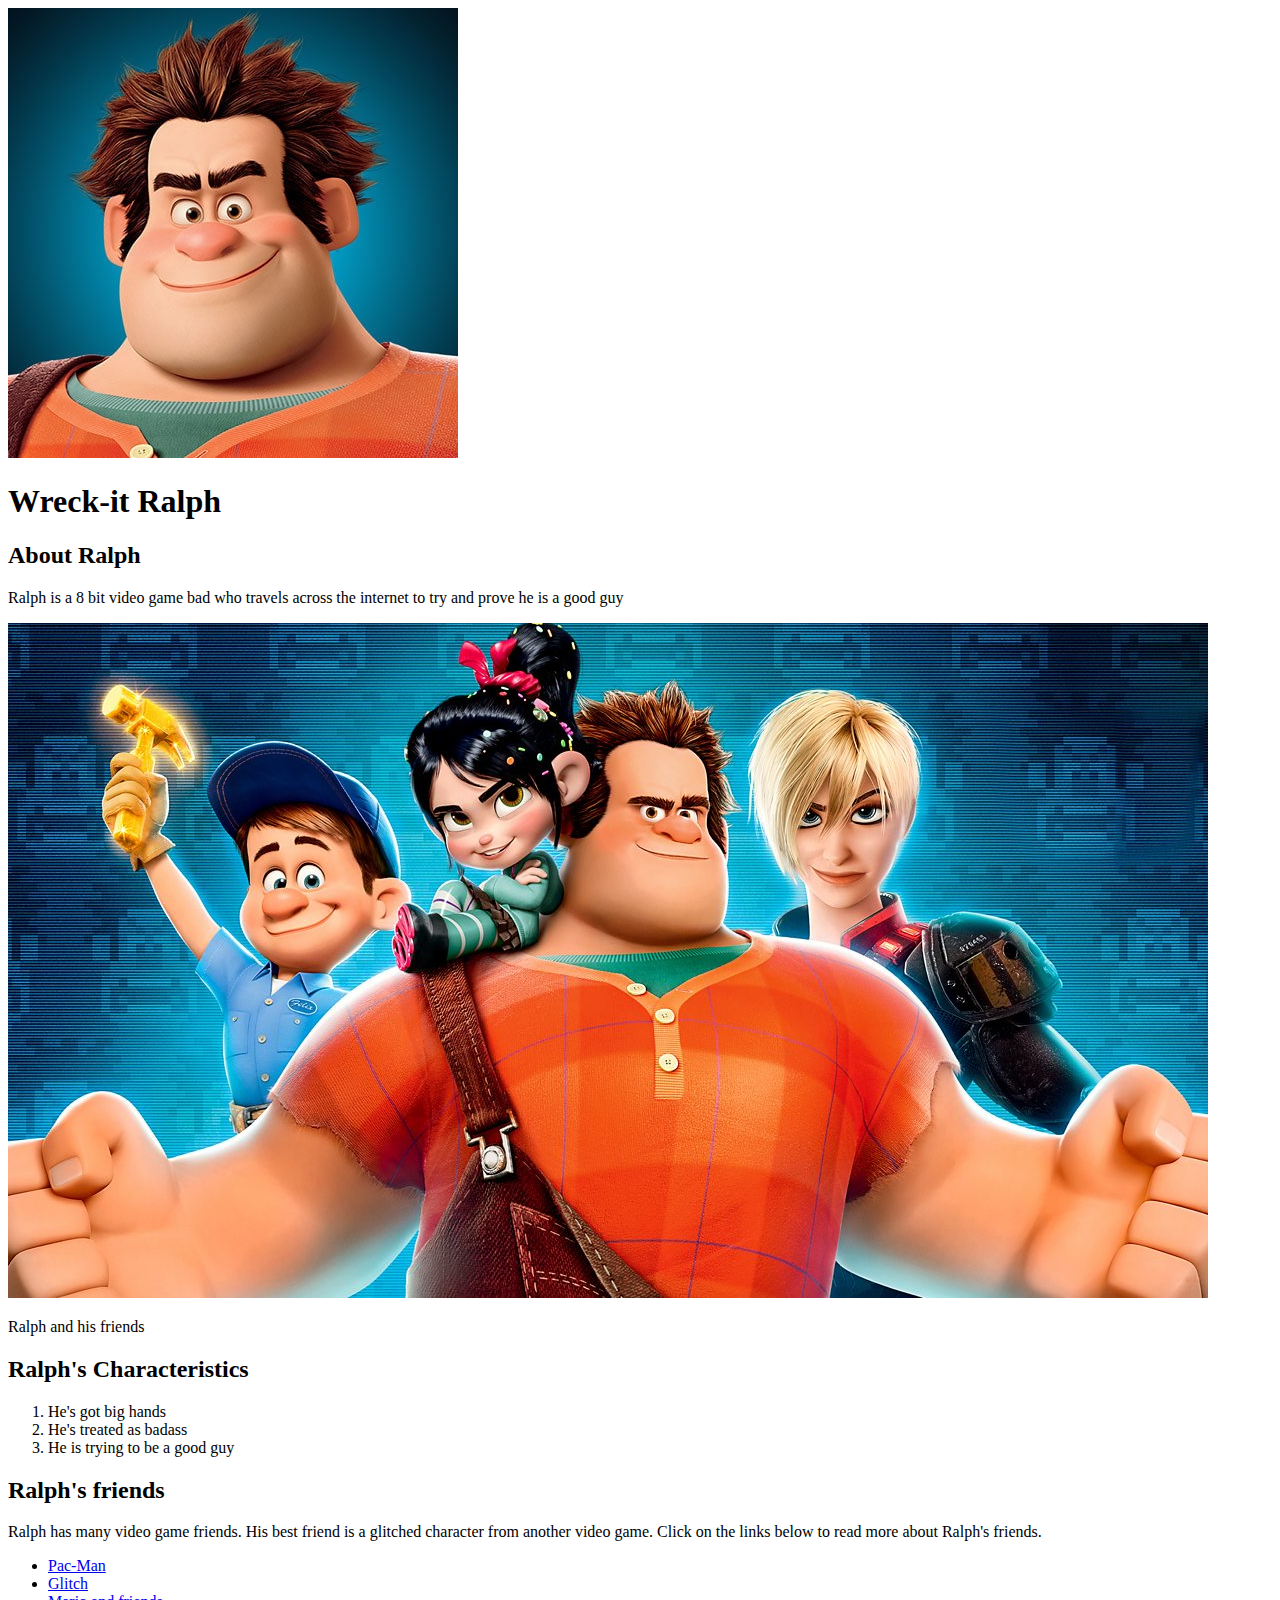
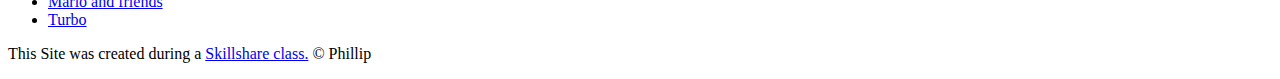
==== index.html @ daf98a17 "Added our characters index.html and a few images" ====
<!DOCTYPE html>
<html>
<head>
	<meta charset="utf-8">
	<meta name="viewport" content="width=device-width, initial-scale=1">
	<title>Wreck-it Ralph</title>
	<link rel="icon" href="img/ralph-avatar.jpeg">
</head>
<body>
	<!-- header element -->
	<header>
		<img src="img/ralph-avatar.jpeg">
		<h1>Wreck-it Ralph</h1>
	</header>

	<!-- main element -->
	<main>
		
		<h2>About Ralph</h2>
		<p>Ralph is a 8 bit video game bad who travels across the internet to try and prove he is a good guy</p>
		<img src="img/ralph-big.jpeg">
		<p>Ralph and his friends</p>

			<!-- Characteristics -->
		<h2>Ralph's Characteristics</h2>
		<ol>
			<li>He's got big hands </li>
			<li>He's treated as badass</li>
			<li>He is trying to be a good guy</li>
		</ol>
		<!-- Friends -->

		<h2>Ralph's friends</h2>
		<p>Ralph has many video game friends. His best friend is a glitched character from another video game. Click on the links below to read more about Ralph's friends.</p>
		<ul>
			<li><a target="_blank" href="https://en.wikipedia.org/wiki/Pac-Man">Pac-Man</a></li>
			<li><a target="_blank" href="https://wreckitralph.fandom.com/wiki/Vanellope_von_Schweetz">Glitch</a></li>
			<li><a target="_blank" href="https://en.wikipedia.org/wiki/Characters_in_the_Mario_franchise">Mario and friends</a></li>
			<li><a target="_blank" href="https://wreckitralph.fandom.com/wiki/Turbo">Turbo</a></li>
		</ul>

	</main>

	<!-- Footer Element -->
	<footer>
		<p>This Site was created during a <a target="_blank" href="https://skillshare.com">Skillshare class.</a> &copy; Phillip</p>
	</footer>
</body>
</html>
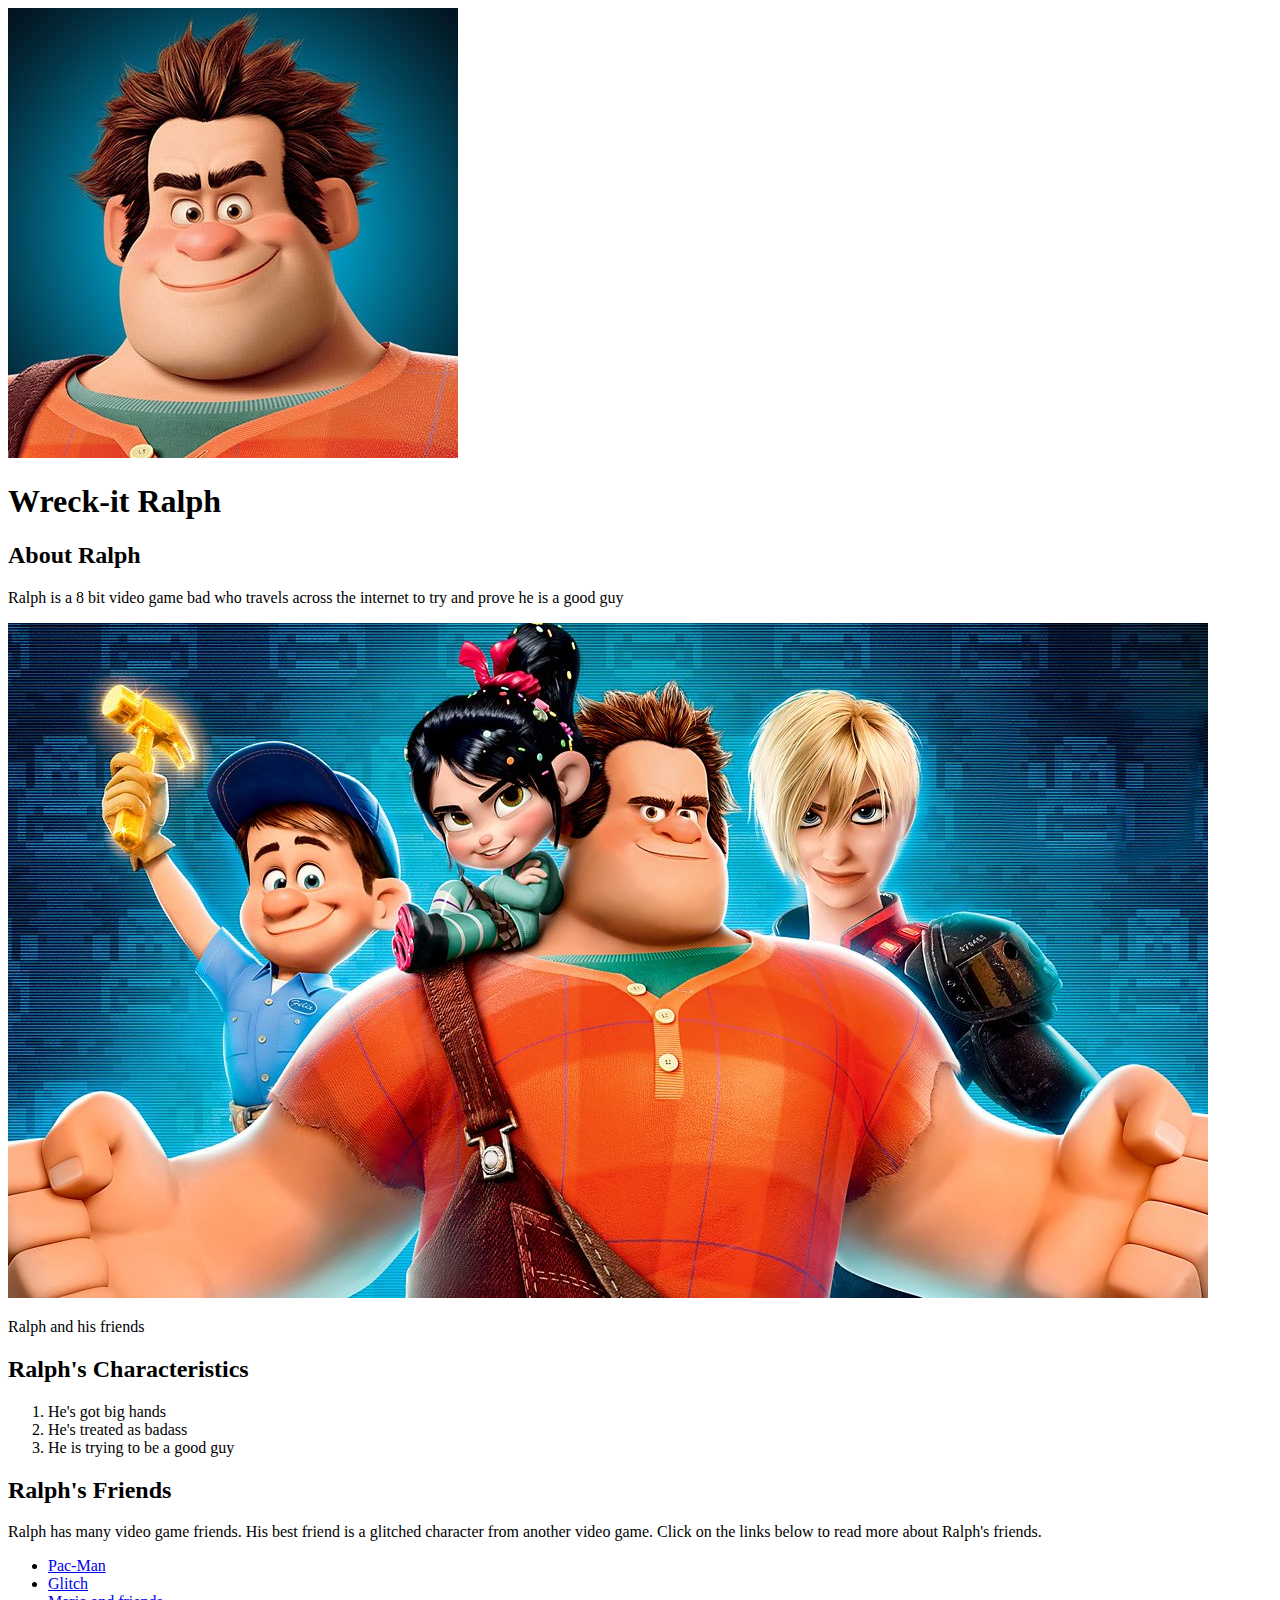
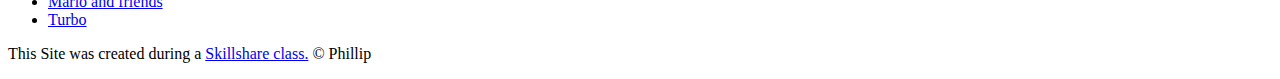
==== commit 7b822436: "wrote the css" ====
--- a/index.html
+++ b/index.html
@@ -4,7 +4,11 @@
 	<meta charset="utf-8">
 	<meta name="viewport" content="width=device-width, initial-scale=1">
 	<title>Wreck-it Ralph</title>
+	<link rel="preconnect" href="https://fonts.googleapis.com">
+<link rel="preconnect" href="https://fonts.gstatic.com" crossorigin>
+<link href="https://fonts.googleapis.com/css2?family=Arimo&family=Press+Start+2P&display=swap" rel="stylesheet">
 	<link rel="icon" href="img/ralph-avatar.jpeg">
+	<link rel="stylesheet" type="text/css" href="css/hero.css">
 </head>
 <body>
 	<!-- header element -->
@@ -19,7 +23,7 @@
 		<h2>About Ralph</h2>
 		<p>Ralph is a 8 bit video game bad who travels across the internet to try and prove he is a good guy</p>
 		<img src="img/ralph-big.jpeg">
-		<p>Ralph and his friends</p>
+		<p class="caption">Ralph and his friends</p>
 
 			<!-- Characteristics -->
 		<h2>Ralph's Characteristics</h2>
@@ -30,7 +34,7 @@
 		</ol>
 		<!-- Friends -->
 
-		<h2>Ralph's friends</h2>
+		<h2>Ralph's Friends</h2>
 		<p>Ralph has many video game friends. His best friend is a glitched character from another video game. Click on the links below to read more about Ralph's friends.</p>
 		<ul>
 			<li><a target="_blank" href="https://en.wikipedia.org/wiki/Pac-Man">Pac-Man</a></li>
